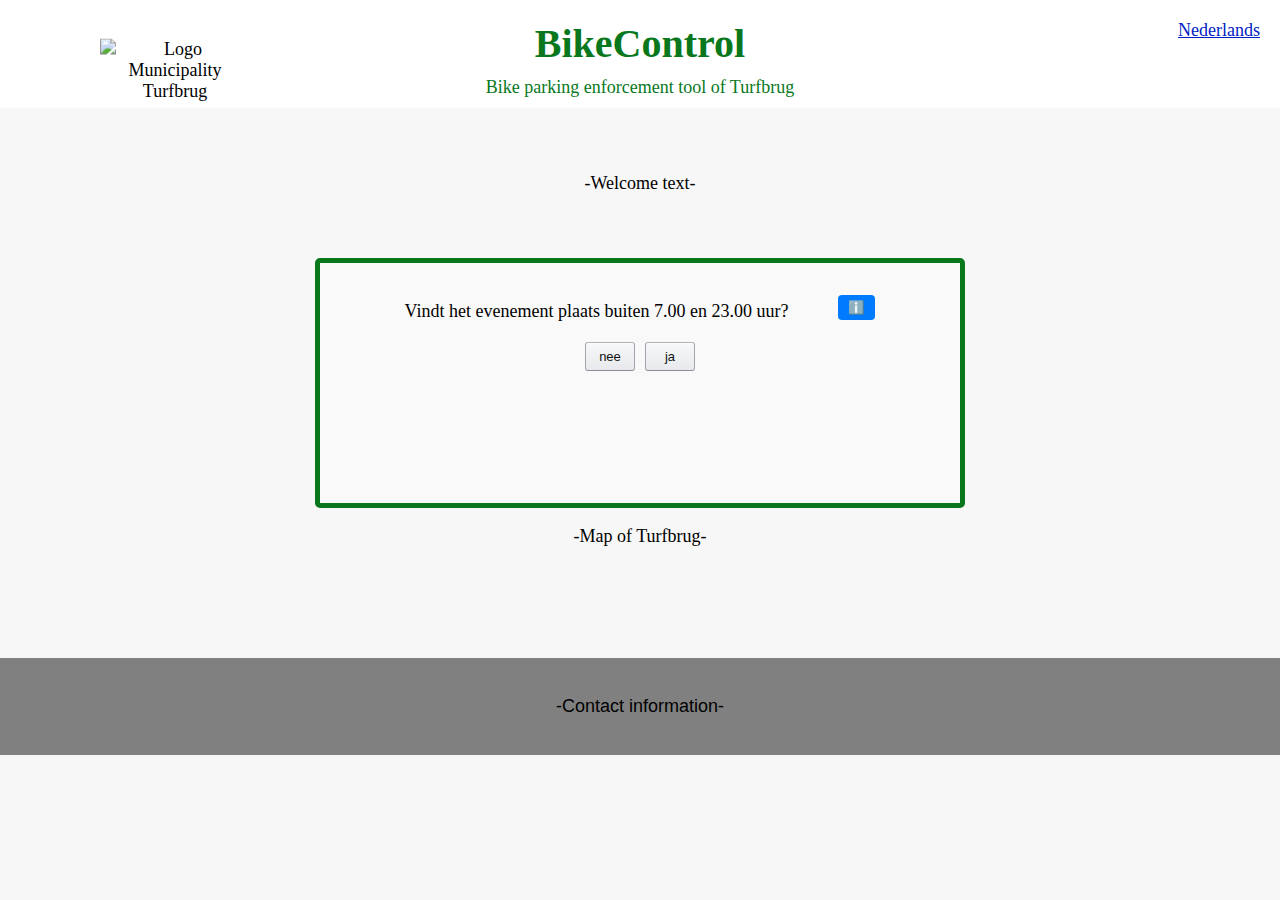
==== English_Page.html @ 62aac2d8 "Add files via upload" ====
<!DOCTYPE html>
<html>
<head>
    <meta charset="UTF-8" />
    <title>decisionTree_Enforcement</title>
    <link rel="stylesheet" href="stylesheet.css">
</head>
<body>
    <header>
        <p class ="language">Nederlands</p>
        <div class="header-content">
            <img src="LOGO/LOGO.1.png" id="logoHeader" alt="Logo Municipality Turfbrug" />
            <h1>BikeControl</h1>
        </div>
        <p>Bike parking enforcement tool of Turfbrug</p>
    </header>

    <div class="welkomsTekst">
        <p id="welkomsTekst">-Welcome text-</p>
    </div>

    <div id="beslisboom"></div>  
    <script>
       
        // Definieer de beslisboom als een JavaScript-object
        var beslisboom = {
            vraag: "Vindt het evenement plaats buiten 7.00 en 23.00 uur?",
            informatie: "Bla Bla",
            antwoorden: {
                nee: {
                    vraag: "Heeft het evenement meer dan 75 bezoekers tegelijkertijd?",
                    informatie: "Alb Alb",
                    antwoorden: {
                        ja: "Je moet een vergunning aanvragen voor het evenement bij de gemeente.",
                        nee: {
                            vraag: "Wordt er geluid geproduceerd van meer dan 80 decibel?",
                            informatie: "Dit verwijst naa het verwachte geluidsniveau tijdens het evenement.",
                            antwoorden: {
                                ja: "Je moet een vergunning aanvragen voor het evenement bij de gemeente.",
                                nee: {
                                    vraag: "Vindt het evenement plaats op de weg?",
                                    informatie: "Dit verwijst naar de locatie van het evenement.",
                                    antwoorden: {
                                        ja: "Je moet een vergunning aanvragen voor het evenement bij de gemeente.",
                                        nee: {
                                            vraag: "Wordt er vuurwerk afgestoken op het evenement?",
                                            informatie: "Dit verwijst naar het gebruik van vuurwerk tijdens het evenement.",
                                            antwoorden: {
                                                ja: "Je moet een vergunning aanvragen voor het evenement bij de gemeente.",
                                                nee: "Je moet twee weken voordat het evenement plaatsvindt een melding maken bij de gemeente."
                                            }
                                        }
                                    }
                                }
                            }
                        }
                    }
                },
                ja: "Je moet een vergunning aanvragen voor het evenement bij de gemeente."
            }
        };

          // Functie om de beslisboom weer te geven
function toonBeslisboom(beslisboom, element) {
    // Voeg de vraag en informatieknop toe aan het element
    var vraagContainer = document.createElement("div");
    vraagContainer.className = "question-container";

    var vraagElement = document.createElement("p");
    vraagElement.textContent = beslisboom.vraag;

    var informatieKnop = document.createElement("button");
    informatieKnop.textContent = "ℹ️";
    informatieKnop.className = "info-button";

    // Maak een tooltip element
    var tooltip = document.createElement("span");
    tooltip.className = "tooltip";
    tooltip.textContent = beslisboom.informatie;

    // Voeg de tooltip toe aan de informatieknop
    informatieKnop.appendChild(tooltip);

    vraagContainer.appendChild(vraagElement);
    vraagContainer.appendChild(informatieKnop);

    // Voeg de vraagcontainer toe aan het element
    element.appendChild(vraagContainer);

    // Controleer of er antwoorden zijn
    if (beslisboom.antwoorden) {
        // Maak een container voor de antwoordknoppen
        var antwoordContainer = document.createElement("div");
        antwoordContainer.className = "answer-container"; // Voeg een class toe aan de container

        for (var antwoord in beslisboom.antwoorden) {
            // Maak een antwoordknop voor elk antwoord
            var antwoordKnop = document.createElement("button");
            antwoordKnop.textContent = antwoord;
            antwoordKnop.className = "answer-button";
            antwoordKnop.addEventListener("click", function(event) {
                // Verwijder de oude vraag en antwoordopties
                while (element.firstChild) {
                    element.removeChild(element.firstChild);
                }
                // Toon de nieuwe vraag en antwoordopties op basis van de gebruikersinput
                var gekozenAntwoord = event.target.textContent;
                if (beslisboom.antwoorden[gekozenAntwoord] && typeof beslisboom.antwoorden[gekozenAntwoord] === "object") {
                    toonBeslisboom(beslisboom.antwoorden[gekozenAntwoord], element);
                } else {
                    var antwoordTekst = beslisboom.antwoorden[gekozenAntwoord];
                    var antwoordTekstElement = document.createElement("p");
                    antwoordTekstElement.textContent = antwoordTekst;
                    element.appendChild(antwoordTekstElement);
                }
            });
            antwoordContainer.appendChild(antwoordKnop);
        }
        // Voeg de container met antwoordknoppen toe aan het element
        element.appendChild(antwoordContainer);
    }
}

// Haal het HTML-element op waarin de beslisboom moet worden weergegeven
var beslisboomElement = document.getElementById("beslisboom");
// Toon de beslisboom in het opgegeven element
toonBeslisboom(beslisboom, beslisboomElement);
    </script>

    <div class="Kaart">
        <p>-Map of Turfbrug- </p>
    </div>

<footer>
    <p>-Contact information-</p>
</footer>

</body>
</html>
---- stylesheet.css ----
body {
    display:flex;
    flex-direction:column; 
    background-color: #F7F7F7;
    font-size: large;
    font-family:serif;
    height: 100vh; /* Zorg ervoor dat de body de volledige hoogte van het scherm vult */
    margin: 0;
}

main {
    flex: 1;
    display: flex; 
    justify-content: center; 
    align-items: center;

}

header {
    background-color:  white;
    position:relative;
    display: flex;
    flex-direction: column;
    align-items: center;
    text-align: center;
    padding-top: 20px; 
}

footer {
    background-color: #808080;
    color: black;
    text-align: center;
    padding: 20px;
    font-family: Arial, Helvetica, sans-serif;
   
}

.language {
    position: absolute;
    top: 20px; 
    right: 20px; 
    margin:0;
    text-decoration: underline;
    color:#001dc3;
}

.header-content {
    position: relative;
    display:flex;
    align-items: center;
    justify-content:center; 
    flex-wrap: wrap;
    width: 100%;
}

#logoHeader {
    width: 150px;
    height: auto; 
    position: absolute;
    left: 100px;
    top:50px;
    transform: translateY(-50%);
}

header p {
    margin: 0;
    color: #09781d;
}

header h1 {
    margin: 0;
    font-size: 40px;
    color: #09781d;
}

header p:nth-child(3) {
    margin-top: 10px;
    margin-bottom: 10px;
}

        /* Welkomstekst*/

        #welkomsTekst {
        width: 600px; 
        
        }
        .welkomsTekst {
            display: flex; 
            justify-content: center; 
            align-items: center; 
            height:150px;
            text-align: center;
        }
 
/* Om het element van de beslisboom op te maken */
#beslisboom {
    font-family: serif;
    padding: 20px;
    border: 5px solid #09781d;
    border-radius: 5px;
    background-color: #f9f9f9;
    width: 600px;
    height:200px;
    margin: 0 auto;
}

#beslisboom p { /* p bevat de vragen van de beslisboom */
    margin-bottom: 10px;
}

#beslisboom ul { /* ul is de unorganised list */
    list-style-type: none;
    padding: 0;
    display: flex; 
    flex-direction: column; 
    align-items: center; 
}

#beslisboom li { /* li is de organised list */
    cursor: pointer;
    padding: 8px;
    background-color: #e0e0e0;
    border-radius: 3px;
    margin-bottom: 5px;
    width: 100%; 
    max-width: 200px; 
    text-align: center; 
}

#beslisboom li:hover { /* li:hover stijlt het li element wanner je er met je muis over heen gaat */
    background-color: #ccc;
}

 /* Stijl voor de informatieknop */
 .info-button {
    padding: 5px 10px;
    background-color: #007bff; /* Blauwe achtergrondkleur */
    color: #fff; /* Witte tekstkleur */
    border: none; /* Geen rand */
    border-radius: 4px; /* Afgeronde hoeken */
    cursor: pointer; /* Wijzigen van de cursor bij zweven */
    position: relative; /* Nodig voor de tooltip */
    margin-left: 50px;
}

        /* Stijl voor de tooltip */
        .tooltip {
            visibility: hidden; /* Verberg de tooltip standaard */
            width: 200px;
            background-color: #555;
            color: #fff;
            text-align: center;
            border-radius: 6px;
            padding: 5px 0;
            position: absolute;
            z-index: 1;
            bottom: 125%; /* Plaats de tooltip boven de knop */
            left: 50%;
            margin-left: -100px;
            opacity: 0; /* Start onzichtbaar */
            transition: opacity 0.3s;
        }

        .tooltip::after {
            content: "";
            position: absolute;
            top: 100%; /* Onderkant van de tooltip */
            left: 50%;
            margin-left: -5px;
            border-width: 5px;
            border-style: solid;
            border-color: #555 transparent transparent transparent;
        }

        .info-button:hover .tooltip {
            visibility: visible;
            opacity: 1; /* Maak de tooltip zichtbaar */
        }

/* Stijl voor de container van vraagtekst, informatieknop */
.question-container {
    display: flex; 
    align-items: center; 
    justify-content: center;
    margin-bottom: 10px; /* Ruimte onder elke vraag */
}

.answer-container {
    display: flex; 
    justify-content: center; /* Centreer de knoppen horizontaal */
    gap: 10px; /* Ruimte tussen de knoppen */
    flex-wrap: wrap; /* Laat de knoppen op de volgende regel doorlopen als er geen ruimte meer is */
}

/* Stijl voor antwoordknoppen */
.answer-button {
  background-image: linear-gradient(#f7f8fa ,#e7e9ec);
  border-color: #adb1b8 #a2a6ac #8d9096;
  border-style: solid;
  border-width: 1px;
  border-radius: 3px;
  box-shadow: rgba(255,255,255,.6) 0 1px 0 inset;
  box-sizing: border-box;
  color: #0f1111;
  cursor: pointer;
  display: inline-block;
  font-family: "Amazon Ember",Arial,sans-serif;
  font-size: 14px;
  height: 29px;
  font-size: 13px;
  outline: 0;
  overflow: hidden;
  padding: 0 11px;
  text-align: center;
  text-decoration: none;
  text-overflow: ellipsis;
  user-select: none;
  -webkit-user-select: none;
  touch-action: manipulation;
  white-space: nowrap;
  width: 50px;
}

        .answer-button:active {
            border-bottom-color: #a2a6ac;
        }
        
        .answer-button:active:hover {
            border-bottom-color: #a2a6ac;
        }
        
        .answer-button:hover {
            border-color: #a2a6ac #979aa1 #82858a;
        }
        
        .answer-button:focus {
            border-color: #e77600;
            box-shadow: rgba(228, 121, 17, .5) 0 0 3px 2px;
            outline: 0;
        }

.Kaart {
    text-align: center;
    height:150px;
}
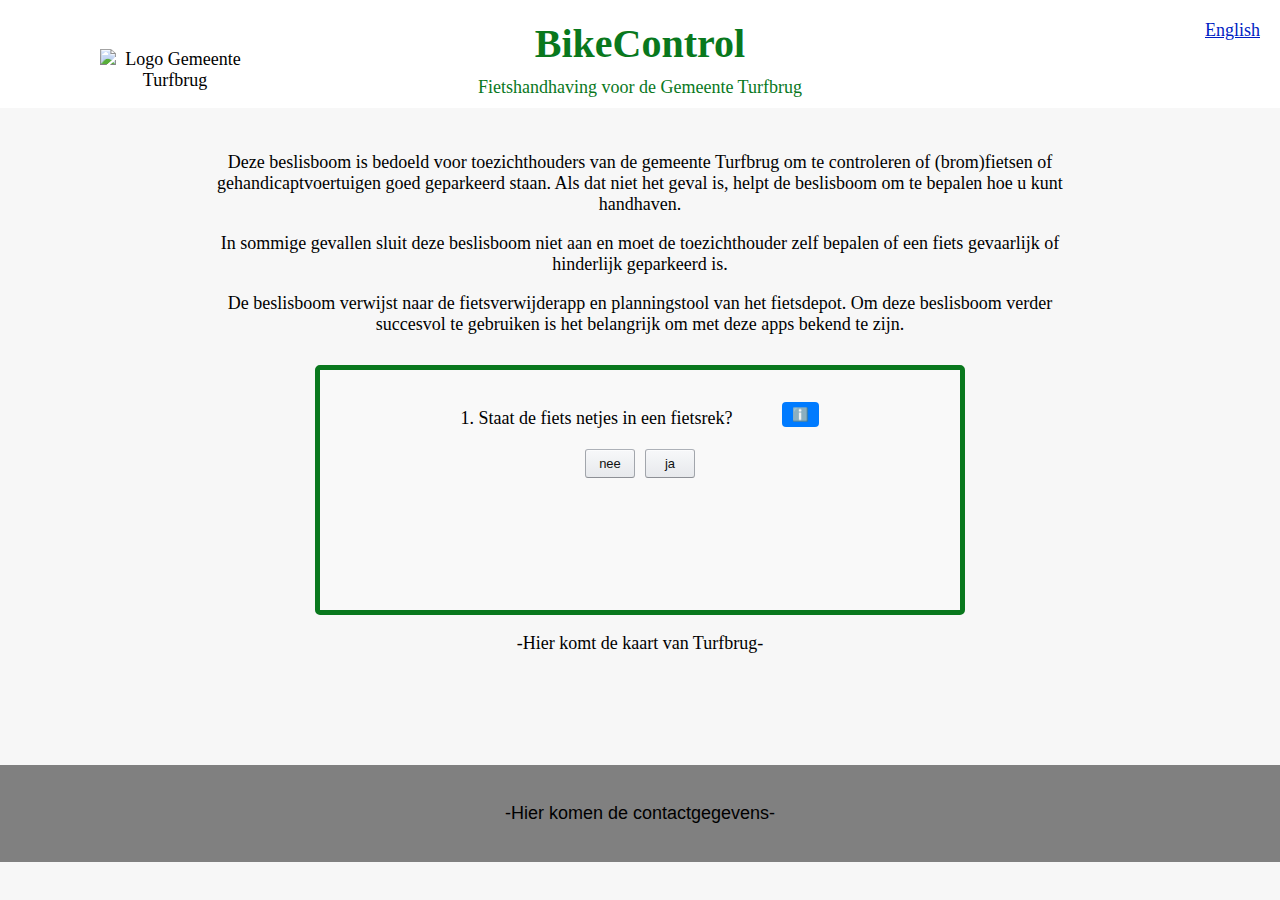
==== commit 43fa4fa3: "Update English_Page.html" ====
--- a/English_Page.html
+++ b/English_Page.html
@@ -2,52 +2,239 @@
 <html>
 <head>
     <meta charset="UTF-8" />
-    <title>decisionTree_Enforcement</title>
+    <title>beslisboom_Handhaving</title>
     <link rel="stylesheet" href="stylesheet.css">
 </head>
 <body>
+
     <header>
-        <p class ="language">Nederlands</p>
+        <a href="English_Page.html" >
+             <p class="language"> English</p> 
+        </a>
         <div class="header-content">
-            <img src="LOGO/LOGO.1.png" id="logoHeader" alt="Logo Municipality Turfbrug" />
+            <img src="LOGO/LOGO.1.png" id="logoHeader" alt="Logo Gemeente Turfbrug" />
             <h1>BikeControl</h1>
         </div>
-        <p>Bike parking enforcement tool of Turfbrug</p>
+        <p>Fietshandhaving voor de Gemeente Turfbrug</p>
     </header>
 
     <div class="welkomsTekst">
-        <p id="welkomsTekst">-Welcome text-</p>
+        <p id="welkomsTekst">Deze beslisboom is bedoeld voor toezichthouders van de gemeente Turfbrug om te controleren of (brom)fietsen of gehandicaptvoertuigen goed geparkeerd staan. Als dat niet het geval is, helpt de beslisboom om te bepalen hoe u kunt handhaven.</p>
+        <p>In sommige gevallen sluit deze beslisboom niet aan en moet de toezichthouder zelf bepalen of een fiets gevaarlijk of hinderlijk geparkeerd is.</p>
+        <p>De beslisboom verwijst  naar de fietsverwijderapp en planningstool van het fietsdepot. Om deze beslisboom verder succesvol te gebruiken is het belangrijk om met deze apps bekend te zijn.</p>
     </div>
+    
 
     <div id="beslisboom"></div>  
     <script>
-       
         // Definieer de beslisboom als een JavaScript-object
         var beslisboom = {
-            vraag: "Vindt het evenement plaats buiten 7.00 en 23.00 uur?",
-            informatie: "Bla Bla",
+            vraag: "1. Staat de fiets netjes in een fietsrek?", //1
+            informatie: "Info 1.",
             antwoorden: {
                 nee: {
-                    vraag: "Heeft het evenement meer dan 75 bezoekers tegelijkertijd?",
-                    informatie: "Alb Alb",
+                    vraag: "1.1 Heeft de fiets al een verwijderlabel 'hinder' ontvangen?", //1.1
+                    informatie: "Info 1.1",
                     antwoorden: {
-                        ja: "Je moet een vergunning aanvragen voor het evenement bij de gemeente.",
+                        ja: {
+                            vraag: "1.2 Is er meer dan 1 uur verstreken sinds de verwijderlabel 'hinder' is opgelegd?", //1.2
+                            informatie: "De overtreder heeft een uur de tijd om de fiets te verplaatsen.",
+                            antwoorden: {
+                                ja: "Gev.4. De fiets staat verkeerd en de verwijderlabel (hinder) hangt er al een uur. De fiets moet worden verwijderd. Fotografeer de fiets en registreer de foto met datum in de fietsverwijderapp. Noteer ook het merk en het type fiets in de app. In de fietsverwijderapp maak je een procesverbaal op. Indien nodig, slijp het fietsslot voorzichtig door en fotografeer de situatie. Zorg ervoor dat je zo min mogelijk schade veroorzaakt door de ketting zo dicht mogelijk bij het slot door te slijpen, zodat de rest van de ketting bruikbaar blijft. Controleer in de planningstool van het fietsdepot of er plek is. Mocht er geen plek, neem dan contact op met het fietsdepot of ze ruimte hebben.De fiets moet vervoerd worden naar het fietsdepot.",
+                                nee: "Gev. 6 De fiets staat verkeerd. Verwijderlabel (hinder) hangt er nog geen uur. Geef de eigenaar de mogelijkheid om de fiets te verplaatsen of verwijder de fiets na een uur.",
+                            }
+                        },
                         nee: {
-                            vraag: "Wordt er geluid geproduceerd van meer dan 80 decibel?",
-                            informatie: "Dit verwijst naa het verwachte geluidsniveau tijdens het evenement.",
+                            vraag: "2.a Staat de fiets voor een nooduitgang of vluchtweg?", //2.a
+                            informatie: "Omdat de fiets bij een gevaarlijke situatie de vluchtweg blokkeert.",
                             antwoorden: {
-                                ja: "Je moet een vergunning aanvragen voor het evenement bij de gemeente.",
+                                ja: {
+                                    vraag: "4. Kan de fiets over een korte afstand worden verplaatst?", //4
+                                    informatie: "Info 4",
+                                    antwoorden: {
+                                        ja: "Gev. 2 De fiets staat verkeerd, maar kan worden verplaatst. De fiets moet worden verplaatst over korte afstand op een plek waar de eigenaar hem terug kan vinden.",
+                                        nee: "Gev.5 De fiets staat gevaarlijk en moet meteen worden verwijderd 1- De fiets krijgt een verwijderlabel met 'gevaarlijk' er op. 2- Fotografeer de fiets en registreer de foto met datum in de fietsverwijderapp. Noteer ook het merk en het type fiets in de app. 3- In de fietsverwijderapp maak je een procesverbaal op. 4- Indien nodig, slijp het fietsslot voorzichtig door en fotografeer de situatie. Zorg ervoor dat je zo min mogelijk schade veroorzaakt door de ketting zo dicht mogelijk bij het slot door te slijpen, zodat de rest van de ketting bruikbaar blijft.5- Controleer in de planningstool van het fietsdepot of er plek is. Mocht er geen plek, neem dan contact op met het fietsdepot of ze ruimte hebben voor een spoedgeval. 6- De fiets moet vervoerd worden naar het fietsdepot.",
+                                    }
+                                },
                                 nee: {
-                                    vraag: "Vindt het evenement plaats op de weg?",
-                                    informatie: "Dit verwijst naar de locatie van het evenement.",
+                                    vraag: "2.b Kun je door de plaatsing van de fiets een gebouw niet normaal betreden of verlaten?", //2.b
+                                    informatie: "Dit is gevaarlijk omdat de toegang de enige vluchtweg uit het gebouw kan zijn",
                                     antwoorden: {
-                                        ja: "Je moet een vergunning aanvragen voor het evenement bij de gemeente.",
+                                        ja: {
+                                            vraag: "4. Kan de fiets over een korte afstand worden verplaatst?", //4
+                                            informatie: "Info 4",
+                                            antwoorden: {
+                                                ja: "Gev. 2 De fiets staat verkeerd, maar kan worden verplaatst. De fiets moet worden verplaatst over korte afstand op een plek waar de eigenaar hem terug kan vinden.",
+                                                nee: "Gev.5  De fiets staat gevaarlijk en moet meteen worden verwijderd 1- De fiets krijgt een verwijderlabel met 'gevaarlijk' er op. 2- Fotografeer de fiets en registreer de foto met datum in de fietsverwijderapp. Noteer ook het merk en het type fiets in de app. 3- In de fietsverwijderapp maak je een procesverbaal op. 4- Indien nodig, slijp het fietsslot voorzichtig door en fotografeer de situatie. Zorg ervoor dat je zo min mogelijk schade veroorzaakt door de ketting zo dicht mogelijk bij het slot door te slijpen, zodat de rest van de ketting bruikbaar blijft.5- Controleer in de planningstool van het fietsdepot of er plek is. Mocht er geen plek, neem dan contact op met het fietsdepot of ze ruimte hebben voor een spoedgeval. 6- De fiets moet vervoerd worden naar het fietsdepot.",
+                                            }
+                                        },
                                         nee: {
-                                            vraag: "Wordt er vuurwerk afgestoken op het evenement?",
-                                            informatie: "Dit verwijst naar het gebruik van vuurwerk tijdens het evenement.",
+                                            vraag: "2.c Belemmert de plaatsing van de fiets een brandkraan of droge blusleiding?", //2.c
+                                            informatie: "Info 2.c.",
                                             antwoorden: {
-                                                ja: "Je moet een vergunning aanvragen voor het evenement bij de gemeente.",
-                                                nee: "Je moet twee weken voordat het evenement plaatsvindt een melding maken bij de gemeente."
+                                                ja: {
+                                                    vraag: "4. Kan de fiets over een korte afstand worden verplaatst?", //4
+                                                    informatie: "Info 4",
+                                                    antwoorden: {
+                                                        ja: "Gev. 2 De fiets staat verkeerd, maar kan worden verplaatst. De fiets moet worden verplaatst over korte afstand op een plek waar de eigenaar hem terug kan vinden.",
+                                                        nee: "Gev.5  De fiets staat gevaarlijk en moet meteen worden verwijderd 1- De fiets krijgt een verwijderlabel met 'gevaarlijk' er op. 2- Fotografeer de fiets en registreer de foto met datum in de fietsverwijderapp. Noteer ook het merk en het type fiets in de app. 3- In de fietsverwijderapp maak je een procesverbaal op. 4- Indien nodig, slijp het fietsslot voorzichtig door en fotografeer de situatie. Zorg ervoor dat je zo min mogelijk schade veroorzaakt door de ketting zo dicht mogelijk bij het slot door te slijpen, zodat de rest van de ketting bruikbaar blijft.5- Controleer in de planningstool van het fietsdepot of er plek is. Mocht er geen plek, neem dan contact op met het fietsdepot of ze ruimte hebben voor een spoedgeval. 6- De fiets moet vervoerd worden naar het fietsdepot.",
+                                                    }
+                                                },
+                                                nee: {
+                                                    vraag: "2.d Blokkeert de fiets de noodkast of nooduitgang van de metro?", //2.d
+                                                    informatie: "Info 2.d.",
+                                                    antwoorden: {
+                                                        ja: {
+                                                            vraag: "4. Kan de fiets over een korte afstand worden verplaatst?", //4
+                                                            informatie: "Info 4",
+                                                            antwoorden: {
+                                                                ja: "Gev. 2 De fiets staat verkeerd, maar kan worden verplaatst. De fiets moet worden verplaatst over korte afstand op een plek waar de eigenaar hem terug kan vinden.",
+                                                                nee: "Gev.5  De fiets staat gevaarlijk en moet meteen worden verwijderd 1- De fiets krijgt een verwijderlabel met 'gevaarlijk' er op. 2- Fotografeer de fiets en registreer de foto met datum in de fietsverwijderapp. Noteer ook het merk en het type fiets in de app. 3- In de fietsverwijderapp maak je een procesverbaal op. 4- Indien nodig, slijp het fietsslot voorzichtig door en fotografeer de situatie. Zorg ervoor dat je zo min mogelijk schade veroorzaakt door de ketting zo dicht mogelijk bij het slot door te slijpen, zodat de rest van de ketting bruikbaar blijft.5- Controleer in de planningstool van het fietsdepot of er plek is. Mocht er geen plek, neem dan contact op met het fietsdepot of ze ruimte hebben voor een spoedgeval. 6- De fiets moet vervoerd worden naar het fietsdepot.",
+                                                            }
+                                                        },
+                                                        nee: {
+                                                            vraag: "art. 4.27 lid 1 a) Veroorzaakt de fiets hinder op de doorgang van een weg?", //art. 4.27 lid 1 a)
+                                                            informatie: "Onder weg verstaan we rijweg, fietsbaan, busbaan of trambaan.",
+                                                            antwoorden: {
+                                                                ja: {
+                                                                    vraag: "4. Kan de fiets over een korte afstand worden verplaatst?", //4
+                                                                    informatie: "Info 4",
+                                                                    antwoorden: {
+                                                                        ja: "Gev. 2 De fiets staat verkeerd, maar kan worden verplaatst. De fiets moet worden verplaatst over korte afstand op een plek waar de eigenaar hem terug kan vinden.",
+                                                                        nee: "Gev.5  De fiets staat gevaarlijk en moet meteen worden verwijderd 1- De fiets krijgt een verwijderlabel met 'gevaarlijk' er op. 2- Fotografeer de fiets en registreer de foto met datum in de fietsverwijderapp. Noteer ook het merk en het type fiets in de app. 3- In de fietsverwijderapp maak je een procesverbaal op. 4- Indien nodig, slijp het fietsslot voorzichtig door en fotografeer de situatie. Zorg ervoor dat je zo min mogelijk schade veroorzaakt door de ketting zo dicht mogelijk bij het slot door te slijpen, zodat de rest van de ketting bruikbaar blijft.5- Controleer in de planningstool van het fietsdepot of er plek is. Mocht er geen plek, neem dan contact op met het fietsdepot of ze ruimte hebben voor een spoedgeval. 6- De fiets moet vervoerd worden naar het fietsdepot.",
+                                                                    }
+                                                                },
+                                                                nee: {
+                                                                    vraag: "art. 4.27 lid 1 c) Belemmert de fiets het zicht van het verkeer?", //art. 4.27 lid 1 c)
+                                                                    informatie: "Info art. 4.27 lid 1 c)",
+                                                                    antwoorden: {
+                                                                        ja: {
+                                                                            vraag: "4. Kan de fiets over een korte afstand worden verplaatst?", //4
+                                                                            informatie: "Info 4",
+                                                                            antwoorden: {
+                                                                                ja: "Gev. 2 De fiets staat verkeerd, maar kan worden verplaatst. De fiets moet worden verplaatst over korte afstand op een plek waar de eigenaar hem terug kan vinden.",
+                                                                                nee: "Gev.5  De fiets staat gevaarlijk en moet meteen worden verwijderd 1- De fiets krijgt een verwijderlabel met 'gevaarlijk' er op. 2- Fotografeer de fiets en registreer de foto met datum in de fietsverwijderapp. Noteer ook het merk en het type fiets in de app. 3- In de fietsverwijderapp maak je een procesverbaal op. 4- Indien nodig, slijp het fietsslot voorzichtig door en fotografeer de situatie. Zorg ervoor dat je zo min mogelijk schade veroorzaakt door de ketting zo dicht mogelijk bij het slot door te slijpen, zodat de rest van de ketting bruikbaar blijft.5- Controleer in de planningstool van het fietsdepot of er plek is. Mocht er geen plek, neem dan contact op met het fietsdepot of ze ruimte hebben voor een spoedgeval. 6- De fiets moet vervoerd worden naar het fietsdepot.",
+                                                                            }
+                                                                        },
+                                                                        nee: {
+                                                                            vraag: "art. 4.27 lid 3 en 4 APV Staat de fiets binnen het NS stationsgebied of op het Turfteplein?", //art. 4.27 lid 3 en 4 APV
+                                                                            informatie: "Info art. 4.27 lid 3 en 4 APV",
+                                                                            antwoorden: {
+                                                                                ja: {
+                                                                                    vraag: "4. Kan de fiets over een korte afstand worden verplaatst?", //4
+                                                                                    informatie: "Info 4",
+                                                                                    antwoorden: {
+                                                                                        ja: "Gev. 2 De fiets staat verkeerd, maar kan worden verplaatst. De fiets moet worden verplaatst over korte afstand op een plek waar de eigenaar hem terug kan vinden.",
+                                                                                        nee: "Gev.3 De fiets staat hinderlijk geparkeerd. De fiets krijgt een verwijderlabel met 'hinderlijk' erop. 'Op de verwijderlabel moet staan fiets geparkeerd buiten de parkeervoorzieningen'. Het vermeld de eindtijd, wanneer de fiets weggehaald moet worden (in uren en minuten) en de datum. Breng de verwijderlabel 'hinder' aan op het stuur.",
+                                                                                    }
+                                                                                },
+                                                                                nee: {
+                                                                                    vraag: "art. 4.2 APV-1 Is de fiets vastgemaakt aan een boom?", //art. 4.2 APV-1
+                                                                                    informatie: "Info art. 4.2 APV-1",
+                                                                                    antwoorden: {
+                                                                                        ja: {
+                                                                                            vraag: "4. Kan de fiets over een korte afstand worden verplaatst?", //4
+                                                                                            informatie: "Info 4",
+                                                                                            antwoorden: {
+                                                                                                ja: "Gev. 2 De fiets staat verkeerd, maar kan worden verplaatst. De fiets moet worden verplaatst over korte afstand op een plek waar de eigenaar hem terug kan vinden.",
+                                                                                                nee: "Gev.3 De fiets staat hinderlijk geparkeerd. De fiets krijgt een verwijderlabel met 'hinderlijk' erop. 'Op de verwijderlabel moet staan fiets geparkeerd buiten de parkeervoorzieningen'. Het vermeld de eindtijd, wanneer de fiets weggehaald moet worden (in uren en minuten) en de datum. Breng de verwijderlabel 'hinder' aan op het stuur.",
+                                                                                            }
+                                                                                        },
+                                                                                        nee: {
+                                                                                            vraag: "art. 4.2 APV-2 Is de fiets vastgemaakt aan een object die gebruikt wordt door de openbare dienst?", //art. 4.2 APV-2
+                                                                                            informatie: "Info art. 4.2 APV-2",
+                                                                                            antwoorden: {
+                                                                                                ja: {
+                                                                                                    vraag: "4. Kan de fiets over een korte afstand worden verplaatst?", //4
+                                                                                                    informatie: "Info 4",
+                                                                                                    antwoorden: {
+                                                                                                        ja: "Gev. 2 De fiets staat verkeerd, maar kan worden verplaatst. De fiets moet worden verplaatst over korte afstand op een plek waar de eigenaar hem terug kan vinden.",
+                                                                                                        nee: "Gev.3 De fiets staat hinderlijk geparkeerd. De fiets krijgt een verwijderlabel met 'hinderlijk' erop. 'Op de verwijderlabel moet staan fiets geparkeerd buiten de parkeervoorzieningen'. Het vermeld de eindtijd, wanneer de fiets weggehaald moet worden (in uren en minuten) en de datum. Breng de verwijderlabel 'hinder' aan op het stuur.",
+                                                                                                    }
+                                                                                                },
+                                                                                                nee: {
+                                                                                                    vraag: "3.a Staat de fiets verkeerd in een rek of vak waardoor andere mensen daar last van hebben?", //3.a
+                                                                                                    informatie: "Info 3.a",
+                                                                                                    antwoorden: {
+                                                                                                        ja: {
+                                                                                                            vraag: "4. Kan de fiets over een korte afstand worden verplaatst?", //4
+                                                                                                            informatie: "Info 4",
+                                                                                                            antwoorden: {
+                                                                                                                ja: "Gev. 2 De fiets staat verkeerd, maar kan worden verplaatst. De fiets moet worden verplaatst over korte afstand op een plek waar de eigenaar hem terug kan vinden.",
+                                                                                                                nee: "Gev.3 De fiets staat hinderlijk geparkeerd. De fiets krijgt een verwijderlabel met 'hinderlijk' erop. 'Op de verwijderlabel moet staan fiets geparkeerd buiten de parkeervoorzieningen'. Het vermeld de eindtijd, wanneer de fiets weggehaald moet worden (in uren en minuten) en de datum. Breng de verwijderlabel 'hinder' aan op het stuur.",
+                                                                                                            }
+                                                                                                        },
+                                                                                                        nee: {
+                                                                                                            vraag: "3.b Staat de fiets wel in een rek of vak, maar wordt de doorstroom van het verkeer gehinderd?", //3.b
+                                                                                                            informatie: "Info 3.b",
+                                                                                                            antwoorden: {
+                                                                                                                ja: {
+                                                                                                                    vraag: "4. Kan de fiets over een korte afstand worden verplaatst?", //4
+                                                                                                                    informatie: "Info 4",
+                                                                                                                    antwoorden: {
+                                                                                                                        ja: "Gev. 2 De fiets staat verkeerd, maar kan worden verplaatst. De fiets moet worden verplaatst over korte afstand op een plek waar de eigenaar hem terug kan vinden.",
+                                                                                                                        nee: "Gev.3 De fiets staat hinderlijk geparkeerd. De fiets krijgt een verwijderlabel met 'hinderlijk' erop. 'Op de verwijderlabel moet staan fiets geparkeerd buiten de parkeervoorzieningen'. Het vermeld de eindtijd, wanneer de fiets weggehaald moet worden (in uren en minuten) en de datum. Breng de verwijderlabel 'hinder' aan op het stuur.",
+                                                                                                                    }
+                                                                                                                },
+                                                                                                                nee: {
+                                                                                                                    vraag: "3.c Maakt de fiets het moeilijk om bij het volgende te komen? bij een brievenbus, winkelgeldautomaat, afvalbak of afvalinzamelingspunt", //3.c
+                                                                                                                    informatie: "Info 3.c",
+                                                                                                                    antwoorden: {
+                                                                                                                        ja: {
+                                                                                                                            vraag: "4. Kan de fiets over een korte afstand worden verplaatst?", //4
+                                                                                                                            informatie: "Info 4",
+                                                                                                                            antwoorden: {
+                                                                                                                                ja: "Gev. 2 De fiets staat verkeerd, maar kan worden verplaatst. De fiets moet worden verplaatst over korte afstand op een plek waar de eigenaar hem terug kan vinden.",
+                                                                                                                                nee: "Gev.3 De fiets staat hinderlijk geparkeerd. De fiets krijgt een verwijderlabel met 'hinderlijk' erop. 'Op de verwijderlabel moet staan fiets geparkeerd buiten de parkeervoorzieningen'. Het vermeld de eindtijd, wanneer de fiets weggehaald moet worden (in uren en minuten) en de datum. Breng de verwijderlabel 'hinder' aan op het stuur.",
+                                                                                                                            }
+                                                                                                                        },
+                                                                                                                        nee: {
+                                                                                                                            vraag: "3.d Belemmert de fiets de doorgang of het uitzicht voor de gebruikers van een gebouw?", //3.d
+                                                                                                                            informatie: "Info 3.d",
+                                                                                                                            antwoorden: {
+                                                                                                                                ja: {
+                                                                                                                                    vraag: "4. Kan de fiets over een korte afstand worden verplaatst?", //4
+                                                                                                                                    informatie: "Info 4",
+                                                                                                                                    antwoorden: {
+                                                                                                                                        ja: "Gev. 2 De fiets staat verkeerd, maar kan worden verplaatst. De fiets moet worden verplaatst over korte afstand op een plek waar de eigenaar hem terug kan vinden.",
+                                                                                                                                        nee: "Gev.3 De fiets staat hinderlijk geparkeerd. De fiets krijgt een verwijderlabel met 'hinderlijk' erop. 'Op de verwijderlabel moet staan fiets geparkeerd buiten de parkeervoorzieningen'. Het vermeld de eindtijd, wanneer de fiets weggehaald moet worden (in uren en minuten) en de datum. Breng de verwijderlabel 'hinder' aan op het stuur.",
+                                                                                                                                    }
+                                                                                                                                },
+                                                                                                                                nee: {
+                                                                                                                                    vraag: "art. 4.27 lid 1 d) APV Ontstaat er schade voor een gebruiker van het gebouw waartegen of waarvoor de fiets staat geparkeerd?", //art. 4.27 lid 1 d) APV
+                                                                                                                                    informatie: "Info 3.d",
+                                                                                                                                    antwoorden: {
+                                                                                                                                        ja: {
+                                                                                                                                            vraag: "4. Kan de fiets over een korte afstand worden verplaatst?", //4
+                                                                                                                                            informatie: "Info 4",
+                                                                                                                                            antwoorden: {
+                                                                                                                                                ja: "Gev. 2 De fiets staat verkeerd, maar kan worden verplaatst. De fiets moet worden verplaatst over korte afstand op een plek waar de eigenaar hem terug kan vinden.",
+                                                                                                                                                nee: "Gev.3 De fiets staat hinderlijk geparkeerd. De fiets krijgt een verwijderlabel met 'hinderlijk' erop. 'Op de verwijderlabel moet staan fiets geparkeerd buiten de parkeervoorzieningen'. Het vermeld de eindtijd, wanneer de fiets weggehaald moet worden (in uren en minuten) en de datum. Breng de verwijderlabel 'hinder' aan op het stuur.",
+                                                                                                                                            }
+                                                                                                                                        },
+                                                                                                                                        nee: "Gev. 1 De fiets staat niet verkeerd. Er hoeft niet te worden gehandhaafd."
+                                                                                                                                    }
+                                                                                                                                }
+                                                                                                                            }
+                                                                                                                        }
+                                                                                                                    }
+                                                                                                                }
+                                                                                                            }
+                                                                                                        }
+                                                                                                    }
+                                                                                                }
+                                                                                            }
+                                                                                        }
+                                                                                    }
+                                                                                }
+                                                                            }
+                                                                        }
+                                                                    }
+                                                                }
+                                                            }
+                                                        }
+                                                    }
+                                                }
                                             }
                                         }
                                     }
@@ -56,84 +243,87 @@
                         }
                     }
                 },
-                ja: "Je moet een vergunning aanvragen voor het evenement bij de gemeente."
+                ja: "Gev. 1. De fiets staat niet verkeerd. Er hoeft niet te worden gehandhaafd.", //Gev. 1
             }
         };
-
-          // Functie om de beslisboom weer te geven
-function toonBeslisboom(beslisboom, element) {
-    // Voeg de vraag en informatieknop toe aan het element
-    var vraagContainer = document.createElement("div");
-    vraagContainer.className = "question-container";
-
-    var vraagElement = document.createElement("p");
-    vraagElement.textContent = beslisboom.vraag;
-
-    var informatieKnop = document.createElement("button");
-    informatieKnop.textContent = "ℹ️";
-    informatieKnop.className = "info-button";
-
-    // Maak een tooltip element
-    var tooltip = document.createElement("span");
-    tooltip.className = "tooltip";
-    tooltip.textContent = beslisboom.informatie;
-
-    // Voeg de tooltip toe aan de informatieknop
-    informatieKnop.appendChild(tooltip);
-
-    vraagContainer.appendChild(vraagElement);
-    vraagContainer.appendChild(informatieKnop);
-
-    // Voeg de vraagcontainer toe aan het element
-    element.appendChild(vraagContainer);
-
-    // Controleer of er antwoorden zijn
-    if (beslisboom.antwoorden) {
-        // Maak een container voor de antwoordknoppen
-        var antwoordContainer = document.createElement("div");
-        antwoordContainer.className = "answer-container"; // Voeg een class toe aan de container
-
-        for (var antwoord in beslisboom.antwoorden) {
-            // Maak een antwoordknop voor elk antwoord
-            var antwoordKnop = document.createElement("button");
-            antwoordKnop.textContent = antwoord;
-            antwoordKnop.className = "answer-button";
-            antwoordKnop.addEventListener("click", function(event) {
-                // Verwijder de oude vraag en antwoordopties
-                while (element.firstChild) {
-                    element.removeChild(element.firstChild);
+    
+        // Functie om de beslisboom weer te geven
+        function toonBeslisboom(beslisboom, element) {
+            // Voeg de vraag en informatieknop toe aan het element
+            var vraagContainer = document.createElement("div");
+            vraagContainer.className = "question-container";
+    
+            var vraagElement = document.createElement("p");
+            vraagElement.textContent = beslisboom.vraag;
+    
+            var informatieKnop = document.createElement("button");
+            informatieKnop.textContent = "ℹ️";
+            informatieKnop.className = "info-button";
+    
+            // Maak een tooltip element
+            var tooltip = document.createElement("span");
+            tooltip.className = "tooltip";
+            tooltip.textContent = beslisboom.informatie;
+    
+            // Voeg de tooltip toe aan de informatieknop
+            informatieKnop.appendChild(tooltip);
+    
+            vraagContainer.appendChild(vraagElement);
+            vraagContainer.appendChild(informatieKnop);
+    
+            // Voeg de vraagcontainer toe aan het element
+            element.appendChild(vraagContainer);
+    
+            // Controleer of er antwoorden zijn
+            if (beslisboom.antwoorden) {
+                // Maak een container voor de antwoordknoppen
+                var antwoordContainer = document.createElement("div");
+                antwoordContainer.className = "answer-container"; // Voeg een class toe aan de container
+    
+                for (var antwoord in beslisboom.antwoorden) {
+                    // Maak een antwoordknop voor elk antwoord
+                    var antwoordKnop = document.createElement("button");
+                    antwoordKnop.textContent = antwoord;
+                    antwoordKnop.className = "answer-button";
+                    antwoordKnop.addEventListener("click", function (event) {
+                        // Verwijder de oude vraag en antwoordopties
+                        while (element.firstChild) {
+                            element.removeChild(element.firstChild);
+                        }
+                        // Toon de nieuwe vraag en antwoordopties op basis van de gebruikersinput
+                        var gekozenAntwoord = event.target.textContent;
+                        if (beslisboom.antwoorden[gekozenAntwoord] && typeof beslisboom.antwoorden[gekozenAntwoord] === "object") {
+                            toonBeslisboom(beslisboom.antwoorden[gekozenAntwoord], element);
+                        } else {
+                            var antwoordTekst = beslisboom.antwoorden[gekozenAntwoord];
+                            var antwoordTekstElement = document.createElement("p");
+                            antwoordTekstElement.textContent = antwoordTekst;
+                            element.appendChild(antwoordTekstElement);
+                        }
+                    });
+                    antwoordContainer.appendChild(antwoordKnop);
                 }
-                // Toon de nieuwe vraag en antwoordopties op basis van de gebruikersinput
-                var gekozenAntwoord = event.target.textContent;
-                if (beslisboom.antwoorden[gekozenAntwoord] && typeof beslisboom.antwoorden[gekozenAntwoord] === "object") {
-                    toonBeslisboom(beslisboom.antwoorden[gekozenAntwoord], element);
-                } else {
-                    var antwoordTekst = beslisboom.antwoorden[gekozenAntwoord];
-                    var antwoordTekstElement = document.createElement("p");
-                    antwoordTekstElement.textContent = antwoordTekst;
-                    element.appendChild(antwoordTekstElement);
-                }
-            });
-            antwoordContainer.appendChild(antwoordKnop);
+                // Voeg de container met antwoordknoppen toe aan het element
+                element.appendChild(antwoordContainer);
+            }
         }
-        // Voeg de container met antwoordknoppen toe aan het element
-        element.appendChild(antwoordContainer);
-    }
-}
-
-// Haal het HTML-element op waarin de beslisboom moet worden weergegeven
-var beslisboomElement = document.getElementById("beslisboom");
-// Toon de beslisboom in het opgegeven element
-toonBeslisboom(beslisboom, beslisboomElement);
+    
+        // Haal het HTML-element op waarin de beslisboom moet worden weergegeven
+        var beslisboomElement = document.getElementById("beslisboom");
+        // Toon de beslisboom in het opgegeven element
+        toonBeslisboom(beslisboom, beslisboomElement);
     </script>
-
-    <div class="Kaart">
-        <p>-Map of Turfbrug- </p>
+    
+
+<div class="Kaart">
+    <p>-Hier komt de kaart van Turfbrug- </p>
+</div>
+
+<footer>
+    <div class="contactgegevens">
+        <p>-Hier komen de contactgegevens-</p>
     </div>
-
-<footer>
-    <p>-Contact information-</p>
 </footer>
-
+ 
 </body>
-</html>+</html>
--- a/stylesheet.css
+++ b/stylesheet.css
@@ -1,10 +1,15 @@
+html, body {
+    height:100%;
+    margin:0;
+}
+
 body {
     display:flex;
     flex-direction:column; 
     background-color: #F7F7F7;
     font-size: large;
     font-family:serif;
-    height: 100vh; /* Zorg ervoor dat de body de volledige hoogte van het scherm vult */
+    min-height: 100vh; /* Zorg ervoor dat de body de volledige hoogte van het scherm vult */
     margin: 0;
 }
 
@@ -32,7 +37,11 @@
     text-align: center;
     padding: 20px;
     font-family: Arial, Helvetica, sans-serif;
-   
+    flex-shrink: 0;
+}
+
+.contactgegevens {
+    flex:1;
 }
 
 .language {
@@ -79,19 +88,13 @@
 }
 
         /* Welkomstekst*/
-
-        #welkomsTekst {
-        width: 600px; 
-        
-        }
-        .welkomsTekst {
-            display: flex; 
-            justify-content: center; 
-            align-items: center; 
-            height:150px;
-            text-align: center;
-        }
- 
+.welkomsTekst {
+    padding: 16%;
+    padding-top: 2%;
+    padding-bottom: 1%;
+    text-align: center; 
+    
+}
 /* Om het element van de beslisboom op te maken */
 #beslisboom {
     font-family: serif;
@@ -243,3 +246,4 @@
     text-align: center;
     height:150px;
 }
+
